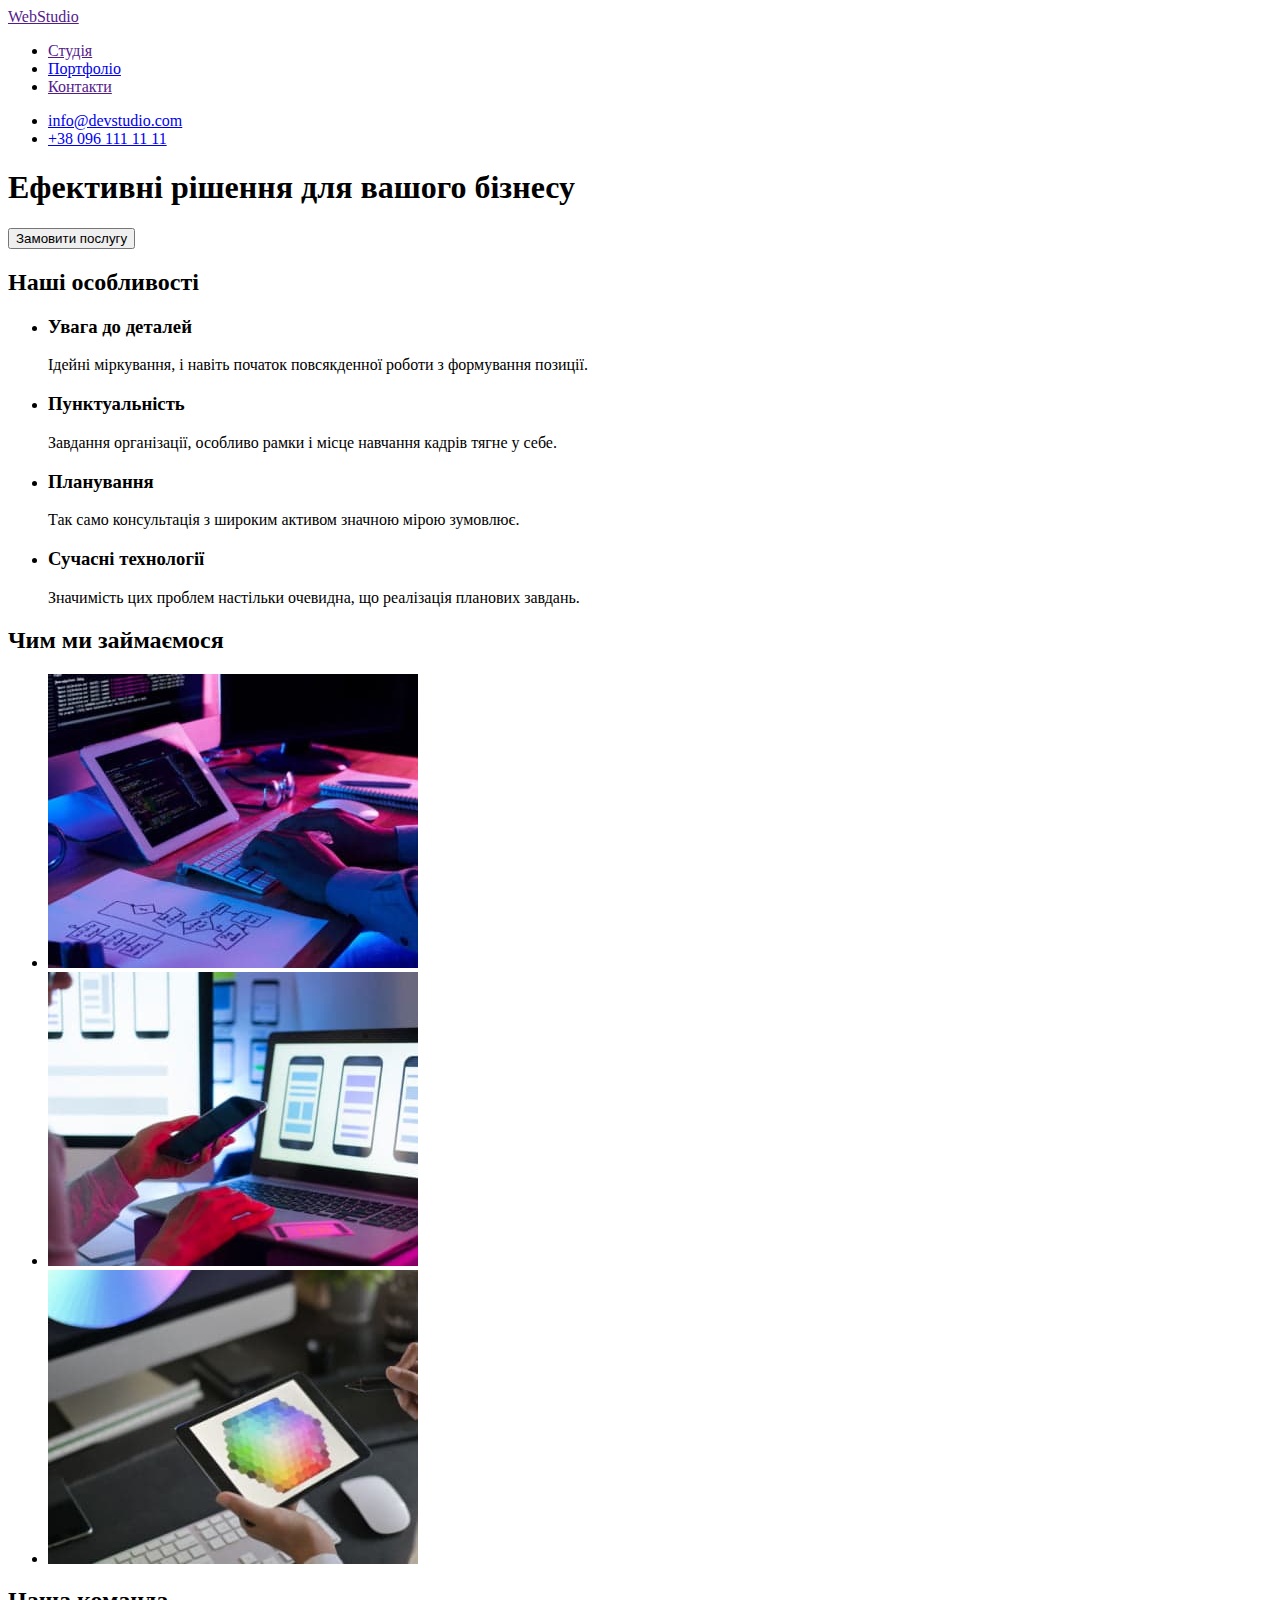
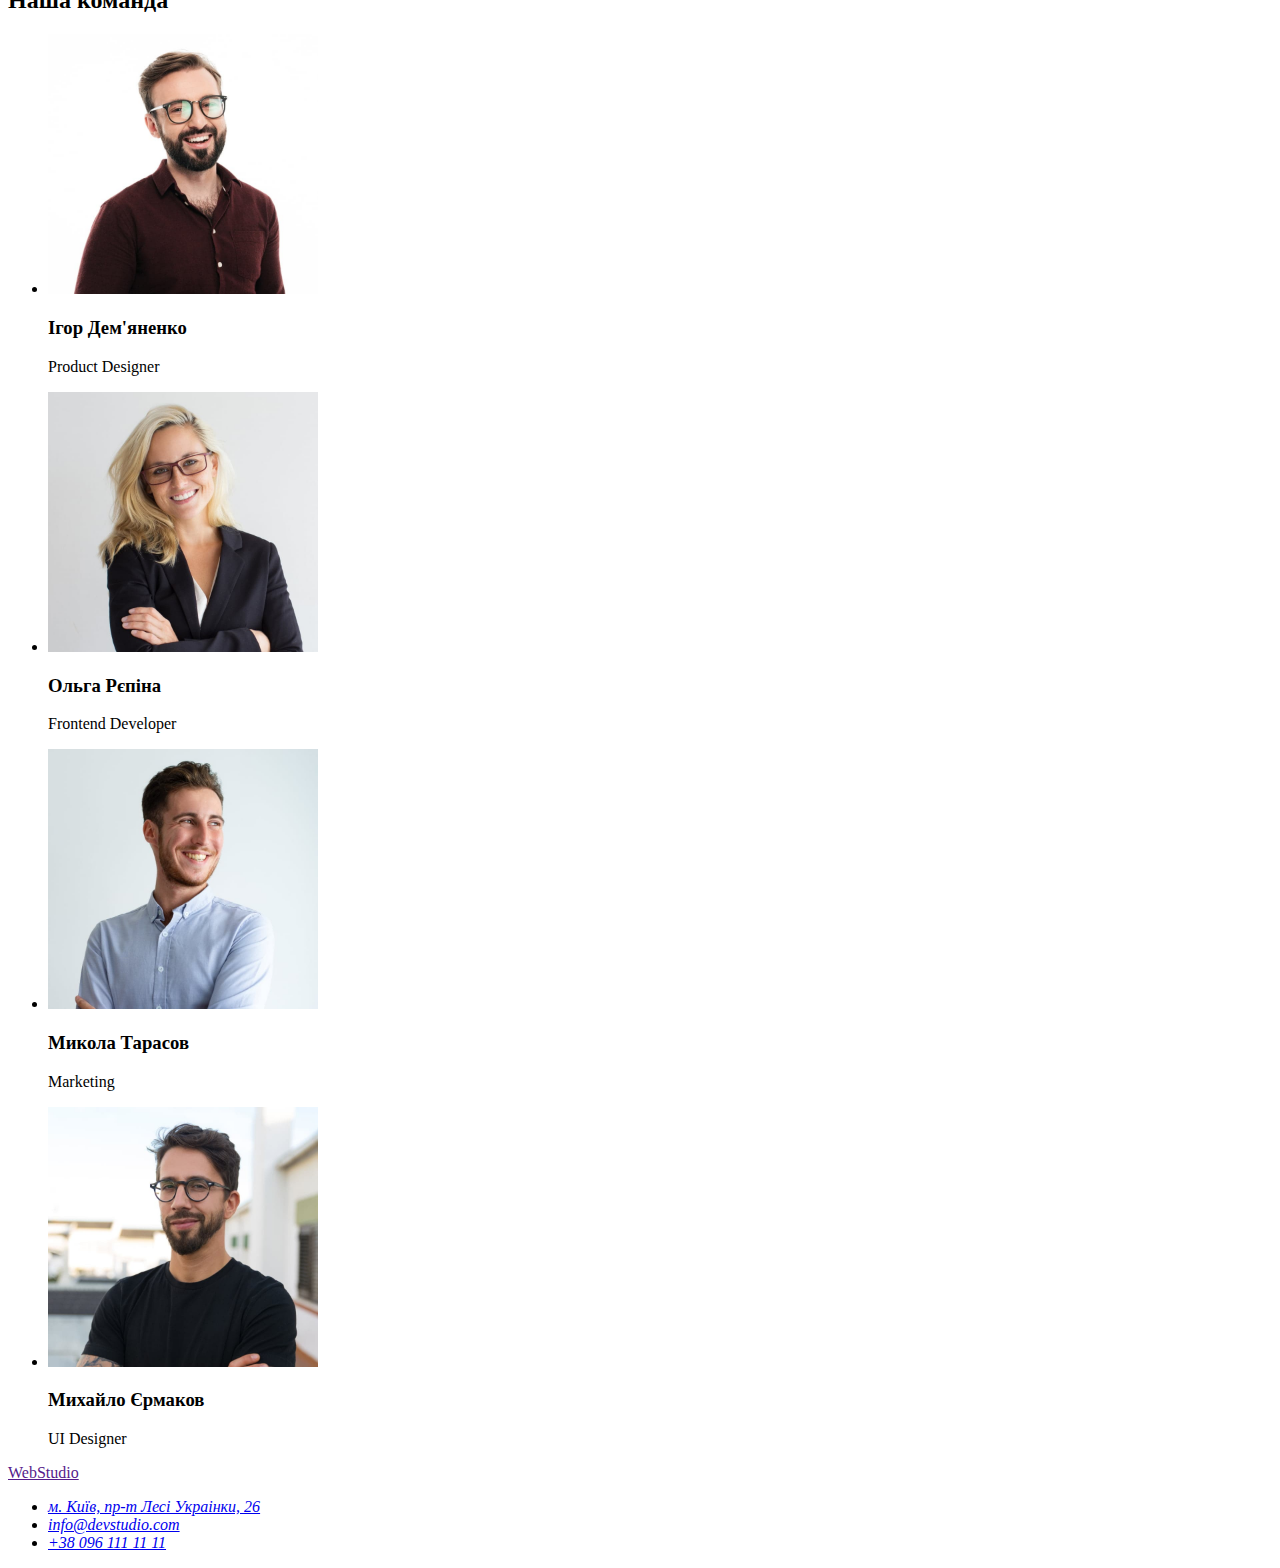
==== index.html @ 8ac5fa7e "a" ====
<!DOCTYPE html>
<html lang="uk">
  <head>
    <meta charset="UTF-8" />
    <meta http-equiv="X-UA-Compatible" content="IE=edge" />
    <meta name="viewport" content="width=device-width, initial-scale=1.0" />
    <title>Document</title>
    <link rel="stylesheet" href="./css/styles.css">
  </head>
  <body>
    <!--Header-->
    <header>
      <nav>
        <a href="">WebStudio</a>
        <ul>
          <li><a href="">Студія</a></li>
          <li><a href="./portfolio.html">Портфоліо</a></li>
          <li><a href="">Контакти</a></li>
        </ul>
      </nav>
      <ul>
        <li><a href="mailto:info@devstudio.com">info@devstudio.com</a></li>
        <li><a href="tel:+380961111111">+38 096 111 11 11</a></li>
      </ul>
    </header>
    <!--Board-->
    <main>
        <section>
          <h1>Ефективні рішення для вашого бізнесу</h1>
          <button type="button">Замовити послугу</button>
        </section>
      <!--Values-->
      <section>
        <h2>Наші особливості</h2>
        <ul>
          <li>
            <h3>Увага до деталей</h3>
            <p>
              Ідейні міркування, і навіть початок повсякденної роботи з
              формування позиції.
            </p>
          </li>
          <li>
            <h3>Пунктуальність</h3>
            <p>
              Завдання організації, особливо рамки і місце навчання кадрів тягне
              у себе.
            </p>
          </li>
          <li>
            <h3>Планування</h3>
            <p>
              Так само консультація з широким активом значною мірою зумовлює.
            </p>
          </li>
          <li>
            <h3>Сучасні технології</h3>
            <p>
              Значимість цих проблем настільки очевидна, що реалізація планових
              завдань.
            </p>
          </li>
        </ul>
      </section>
      <!--What we do-->
      <section>
        <h2>Чим ми займаємося</h2>
        <ul>
          <li><img src="./images/image-1.jpg" alt="верстка" width="370" /></li>
          <li>
            <img src="./images/image-2.jpg" alt="створення прототипів" width="370" />
          </li>
          <li><img src="./images/image-3.jpg" alt="дизайн" width="370" /></li>
        </ul>
      </section>
      <!--Team-->
      <section>
        <h2>Наша команда</h2>
        <ul>
          <li>
            <img src="./images/image-4.jpg" alt="член команди" width="270" />
            <h3>Ігор Дем'яненко</h3>
            <p>Product Designer</p>
          </li>
          <li>
            <img src="./images/image-5.jpg" alt="член команди" width="270" />
            <h3>Ольга Рєпіна</h3>
            <p>Frontend Developer</p>
          </li>
          <li>
            <img src="./images/image-6.jpg" alt="член команди" width="270" />
            <h3>Микола Тарасов</h3>
            <p>Marketing</p>
          </li>
          <li>
            <img src="./images/image-7.jpg" alt="член команди" width="270" />
            <h3>Михайло Єрмаков</h3>
            <p>UI Designer</p>
          </li>
        </ul>
      </section>
    </main>
    <!--Footer-->
    <footer>
      <a href="">WebStudio</a>

      <address>
        <ul>
          <li><a href="https://goo.gl/maps/CPtrU1FHBa2aNyZL9" target="_blank" rel="noopener noreferrer nofollow">м. Київ, пр-т Лесі Украінки, 26</a></li>
          <li><a href="mailto:info@devstudio.com">info@devstudio.com</a></li>
          <li><a href="tel:+380961111111">+38 096 111 11 11</a></li>
    </ul>
    </address>
    </footer>
  </body>
</html>
---- css/styles.css ----
body {
    
}
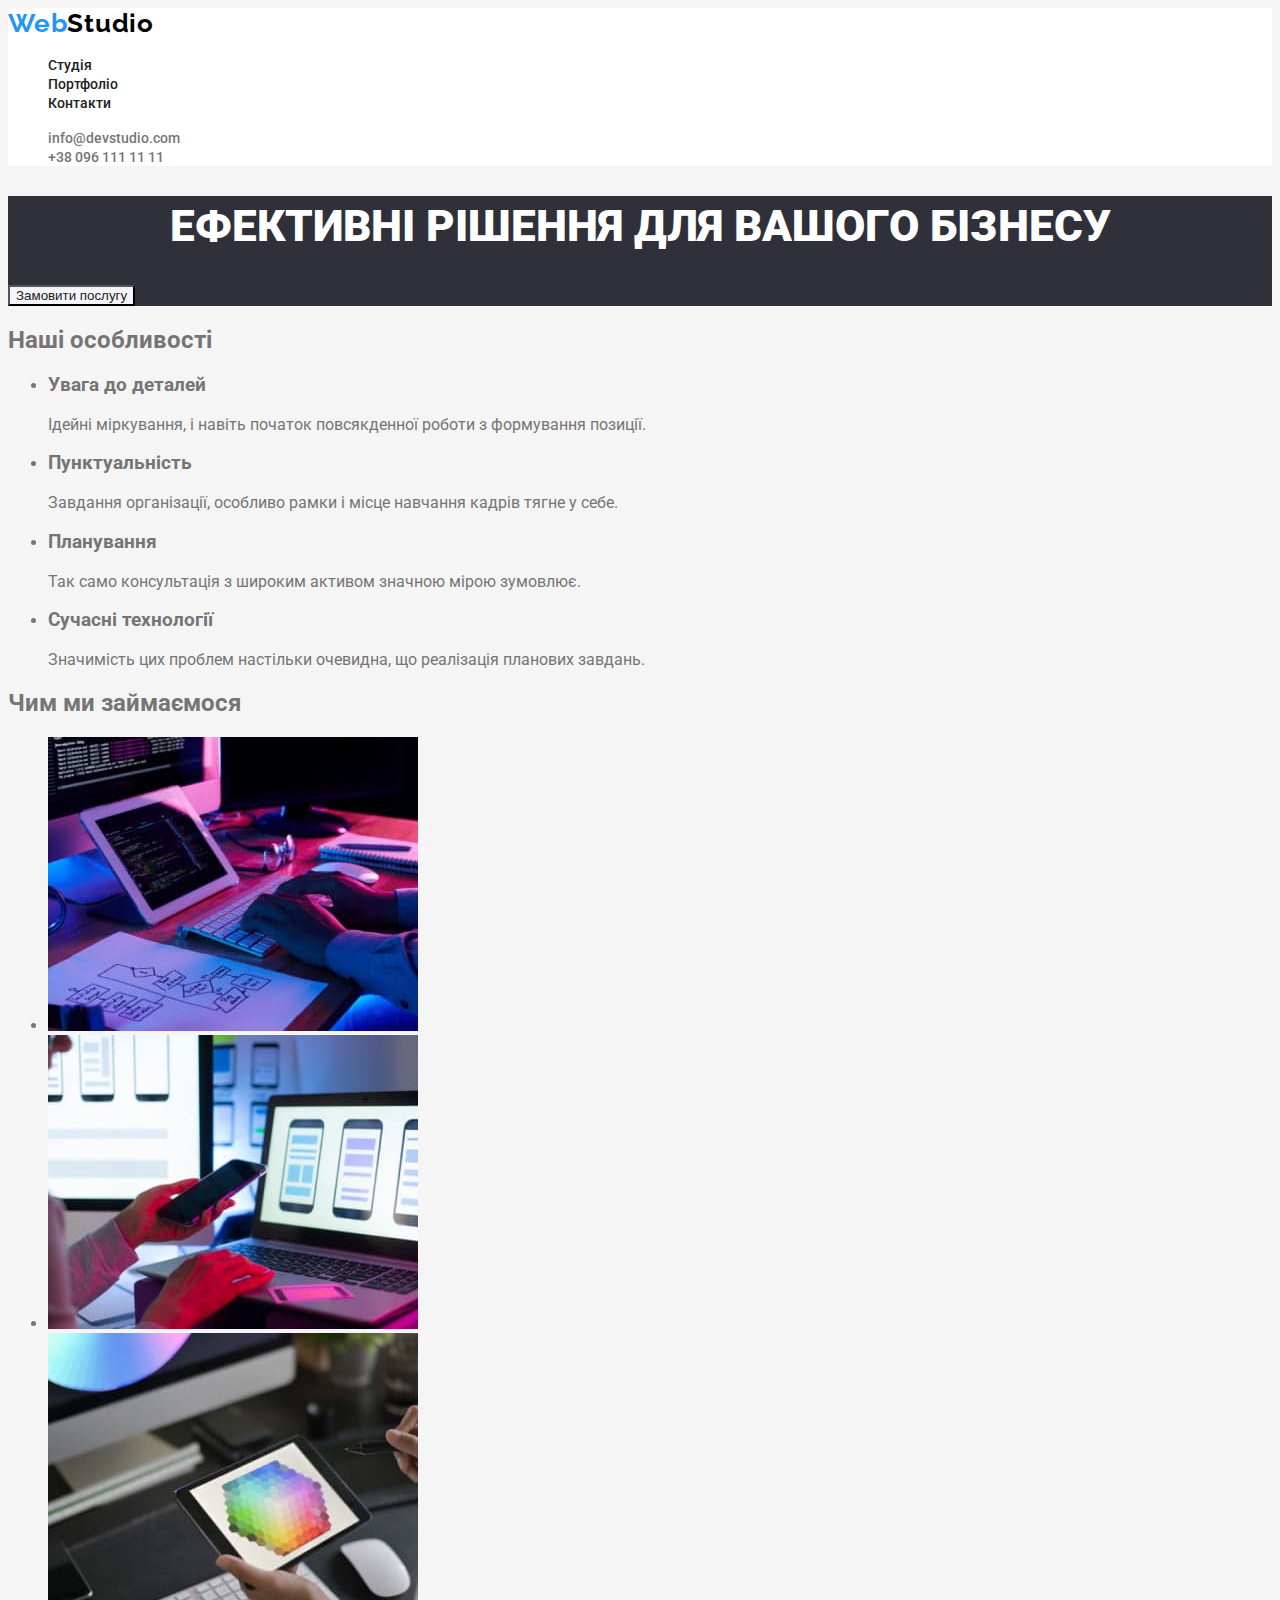
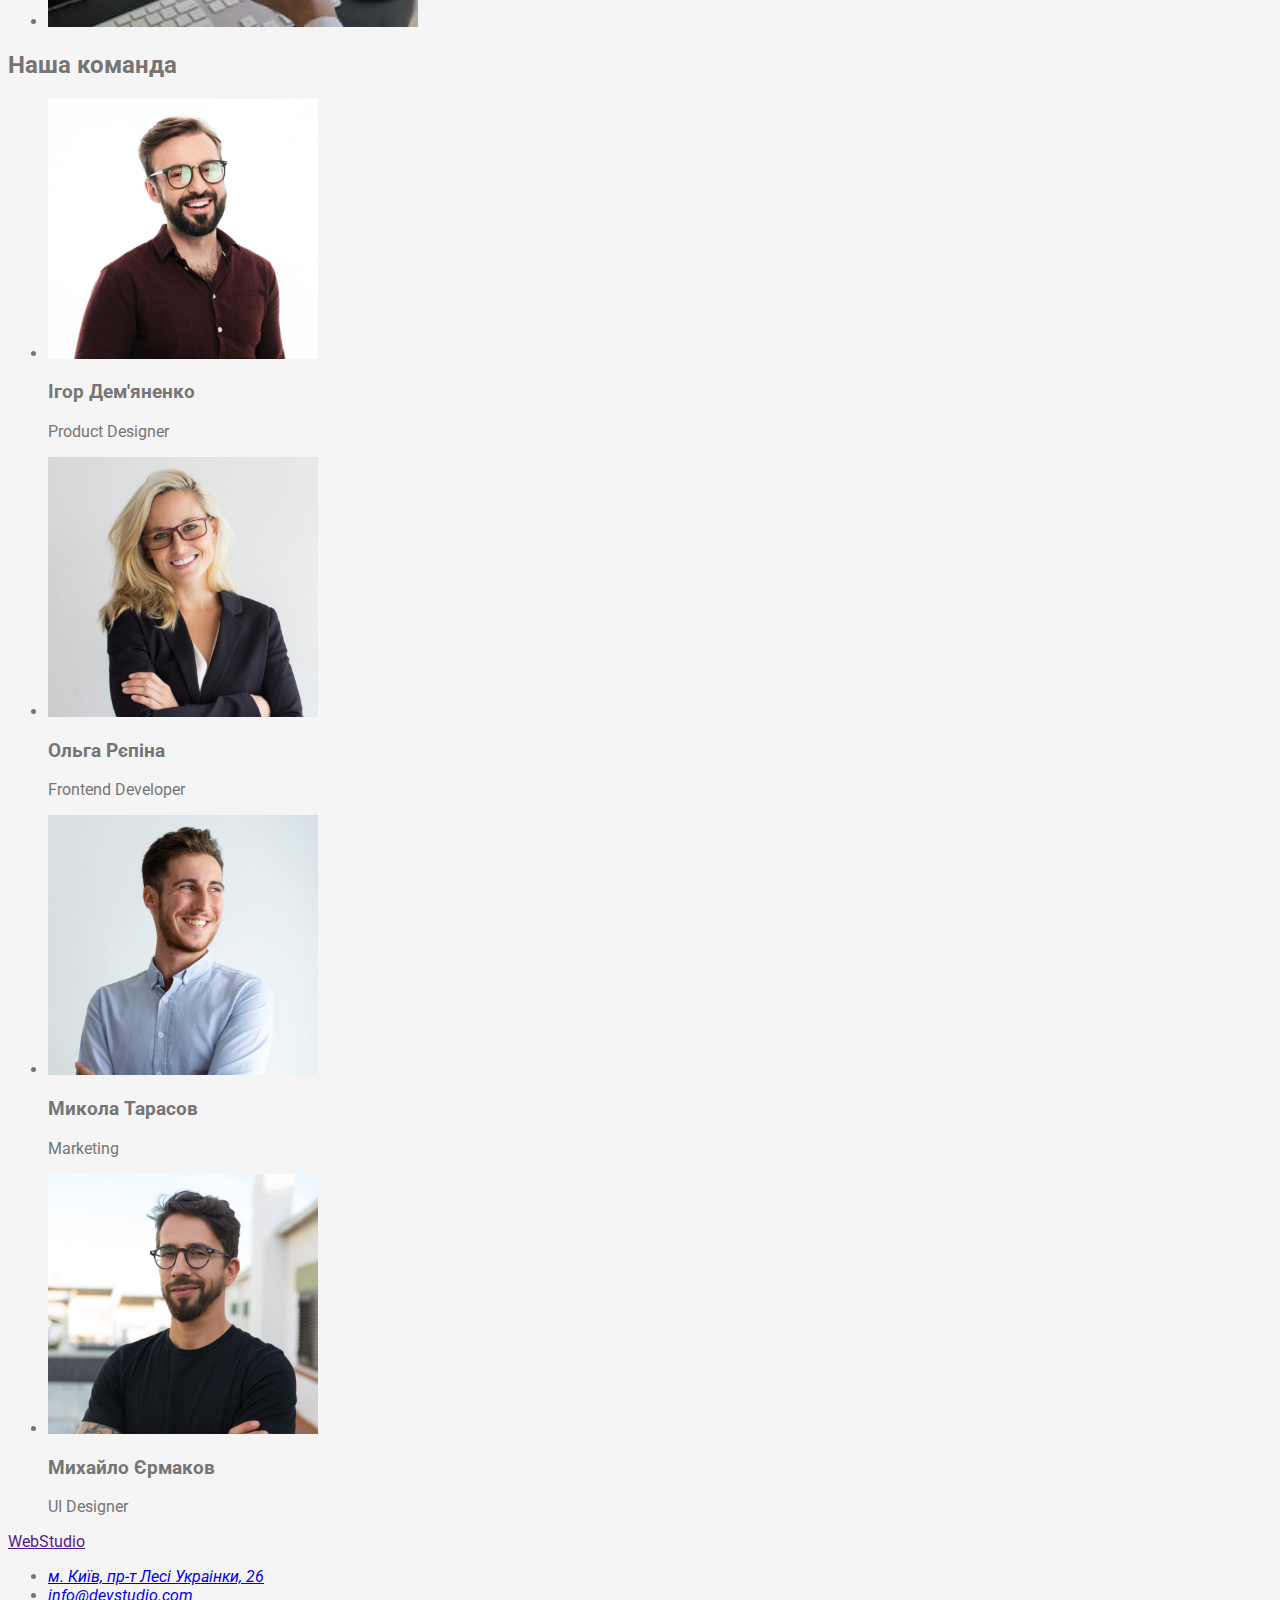
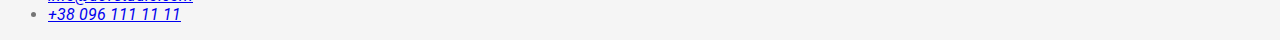
==== commit 1de47dc1: "edited css" ====
--- a/index.html
+++ b/index.html
@@ -5,32 +5,33 @@
     <meta http-equiv="X-UA-Compatible" content="IE=edge" />
     <meta name="viewport" content="width=device-width, initial-scale=1.0" />
     <title>Document</title>
+    <link href="https://fonts.googleapis.com/css2?family=Raleway:wght@700&family=Roboto:wght@400;500;700;900&display=swap" rel="stylesheet">
     <link rel="stylesheet" href="./css/styles.css">
   </head>
   <body>
-    <!--Header-->
-    <header>
-      <nav>
-        <a href="">WebStudio</a>
-        <ul>
-          <li><a href="">Студія</a></li>
-          <li><a href="./portfolio.html">Портфоліо</a></li>
-          <li><a href="">Контакти</a></li>
-        </ul>
-      </nav>
-      <ul>
-        <li><a href="mailto:info@devstudio.com">info@devstudio.com</a></li>
-        <li><a href="tel:+380961111111">+38 096 111 11 11</a></li>
-      </ul>
-    </header>
+      <!--Header-->
+      <header class="header">
+         <nav class="site-nav">
+           <a class="logo" href="">Web<span>Studio</span></a>
+           <ul class="nav-list">
+             <li class="nav-item"><a class="nav-link" href="">Студія</a></li>
+             <li class="nav-item"><a class="nav-link" href="./portfolio.html">Портфоліо</a></li>
+             <li class="nav-item"><a class="nav-link" href="">Контакти</a></li>
+           </ul>
+         </nav>
+         <ul class="contact-list">
+         <li class="contact-item"><a class="contact-link" href="mailto:info@devstudio.com">info@devstudio.com</a></li>
+         <li class="contact-item"><a class="contact-link" href="tel:+380961111111">+38 096 111 11 11</a></li>
+         </ul>
+       </header>
     <!--Board-->
     <main>
-        <section>
-          <h1>Ефективні рішення для вашого бізнесу</h1>
+         <section class="hero">
+          <h1 class="title">Ефективні рішення для вашого бізнесу</h1>
           <button type="button">Замовити послугу</button>
         </section>
       <!--Values-->
-      <section>
+       <section class="section">
         <h2>Наші особливості</h2>
         <ul>
           <li>
@@ -63,37 +64,37 @@
         </ul>
       </section>
       <!--What we do-->
-      <section>
+       <section class="section">
         <h2>Чим ми займаємося</h2>
         <ul>
-          <li><img src="./images/image-1.jpg" alt="верстка" width="370" /></li>
+          <li><img class="image" src="./images/image-1.jpg" alt="верстка" width="370" /></li>
           <li>
-            <img src="./images/image-2.jpg" alt="створення прототипів" width="370" />
+            <img class="image" src="./images/image-2.jpg" alt="створення прототипів" width="370" />
           </li>
-          <li><img src="./images/image-3.jpg" alt="дизайн" width="370" /></li>
+          <li><img class="image" src="./images/image-3.jpg" alt="дизайн" width="370" /></li>
         </ul>
       </section>
       <!--Team-->
-      <section>
+       <section class="team-section">
         <h2>Наша команда</h2>
         <ul>
           <li>
-            <img src="./images/image-4.jpg" alt="член команди" width="270" />
+            <img class="image" src="./images/image-4.jpg" alt="член команди" width="270" />
             <h3>Ігор Дем'яненко</h3>
             <p>Product Designer</p>
           </li>
           <li>
-            <img src="./images/image-5.jpg" alt="член команди" width="270" />
+            <img class="image" src="./images/image-5.jpg" alt="член команди" width="270" />
             <h3>Ольга Рєпіна</h3>
             <p>Frontend Developer</p>
           </li>
           <li>
-            <img src="./images/image-6.jpg" alt="член команди" width="270" />
+            <img class="image" src="./images/image-6.jpg" alt="член команди" width="270" />
             <h3>Микола Тарасов</h3>
             <p>Marketing</p>
           </li>
           <li>
-            <img src="./images/image-7.jpg" alt="член команди" width="270" />
+            <img class="image" src="./images/image-7.jpg" alt="член команди" width="270" />
             <h3>Михайло Єрмаков</h3>
             <p>UI Designer</p>
           </li>
@@ -101,14 +102,14 @@
       </section>
     </main>
     <!--Footer-->
-    <footer>
+    <footer class="footer">
       <a href="">WebStudio</a>
 
-      <address>
-        <ul>
-          <li><a href="https://goo.gl/maps/CPtrU1FHBa2aNyZL9" target="_blank" rel="noopener noreferrer nofollow">м. Київ, пр-т Лесі Украінки, 26</a></li>
-          <li><a href="mailto:info@devstudio.com">info@devstudio.com</a></li>
-          <li><a href="tel:+380961111111">+38 096 111 11 11</a></li>
+      <address class="address">
+        <ul class="address-list">
+          <li class="address-item"><a href="https://goo.gl/maps/CPtrU1FHBa2aNyZL9" target="_blank" rel="noopener noreferrer nofollow">м. Київ, пр-т Лесі Украінки, 26</a></li>
+          <li class="address-item"><a href="mailto:info@devstudio.com">info@devstudio.com</a></li>
+          <li class="address-item"><a href="tel:+380961111111">+38 096 111 11 11</a></li>
     </ul>
     </address>
     </footer>
--- a/css/styles.css
+++ b/css/styles.css
@@ -1,3 +1,89 @@
 body {
+    background-color: #F5F5F5;
+    font-family: 'Roboto', sans-serif;
+    color: #757575;
+}
+
+/*Header*/
+
+.header {
+    background-color: #FFFFFF;
+}
+/*Logo*/
+.logo {
+text-decoration: none;
+font-family: 'Raleway';
+font-style: normal;
+font-weight: 700;
+font-size: 26px;
+line-height: 1.2;
+letter-spacing: 0.03em;
+color: #2196F3;
+
+}
+
+.logo span {
+color: #000000;
+}
+/*Nav*/
+.nav-item {
+    list-style: none;
+}
+.nav-link {
+text-decoration: none;
+
+font-style: normal;
+font-weight: 500;
+font-size: 14px;
+line-height: 16px;
+    color: #212121;
+}
+
+.nav-link:hover {
+    color: #2196F3;
+}
+
+.contact-list {
+    list-style: none;
+}
+.contact-link {
+
+font-style: normal;
+font-weight: 500;
+font-size: 14px;
+line-height: 16px;
+    color: #757575;
+    text-decoration: none;
     
+}
+.contact-link:hover {
+color: #2196F3;
+}
+/*Board*/
+.hero {
+    background-color: #2F303A;
+}
+.title{
+
+font-style: normal;
+font-weight: 900;
+font-size: 44px;
+line-height: 60px;
+
+text-align: center;
+text-transform: uppercase;
+color:#FFFFFF;
+}
+.item-button{
+    list-style: none;
+}
+[type="button"] {
+    background-color: #F5F4FA;
+    color: #212121;
+}
+[type="button"]:hover {
+    
+    background-color: #2196F3;
+    color: #FFFFFF;
+    ;
 }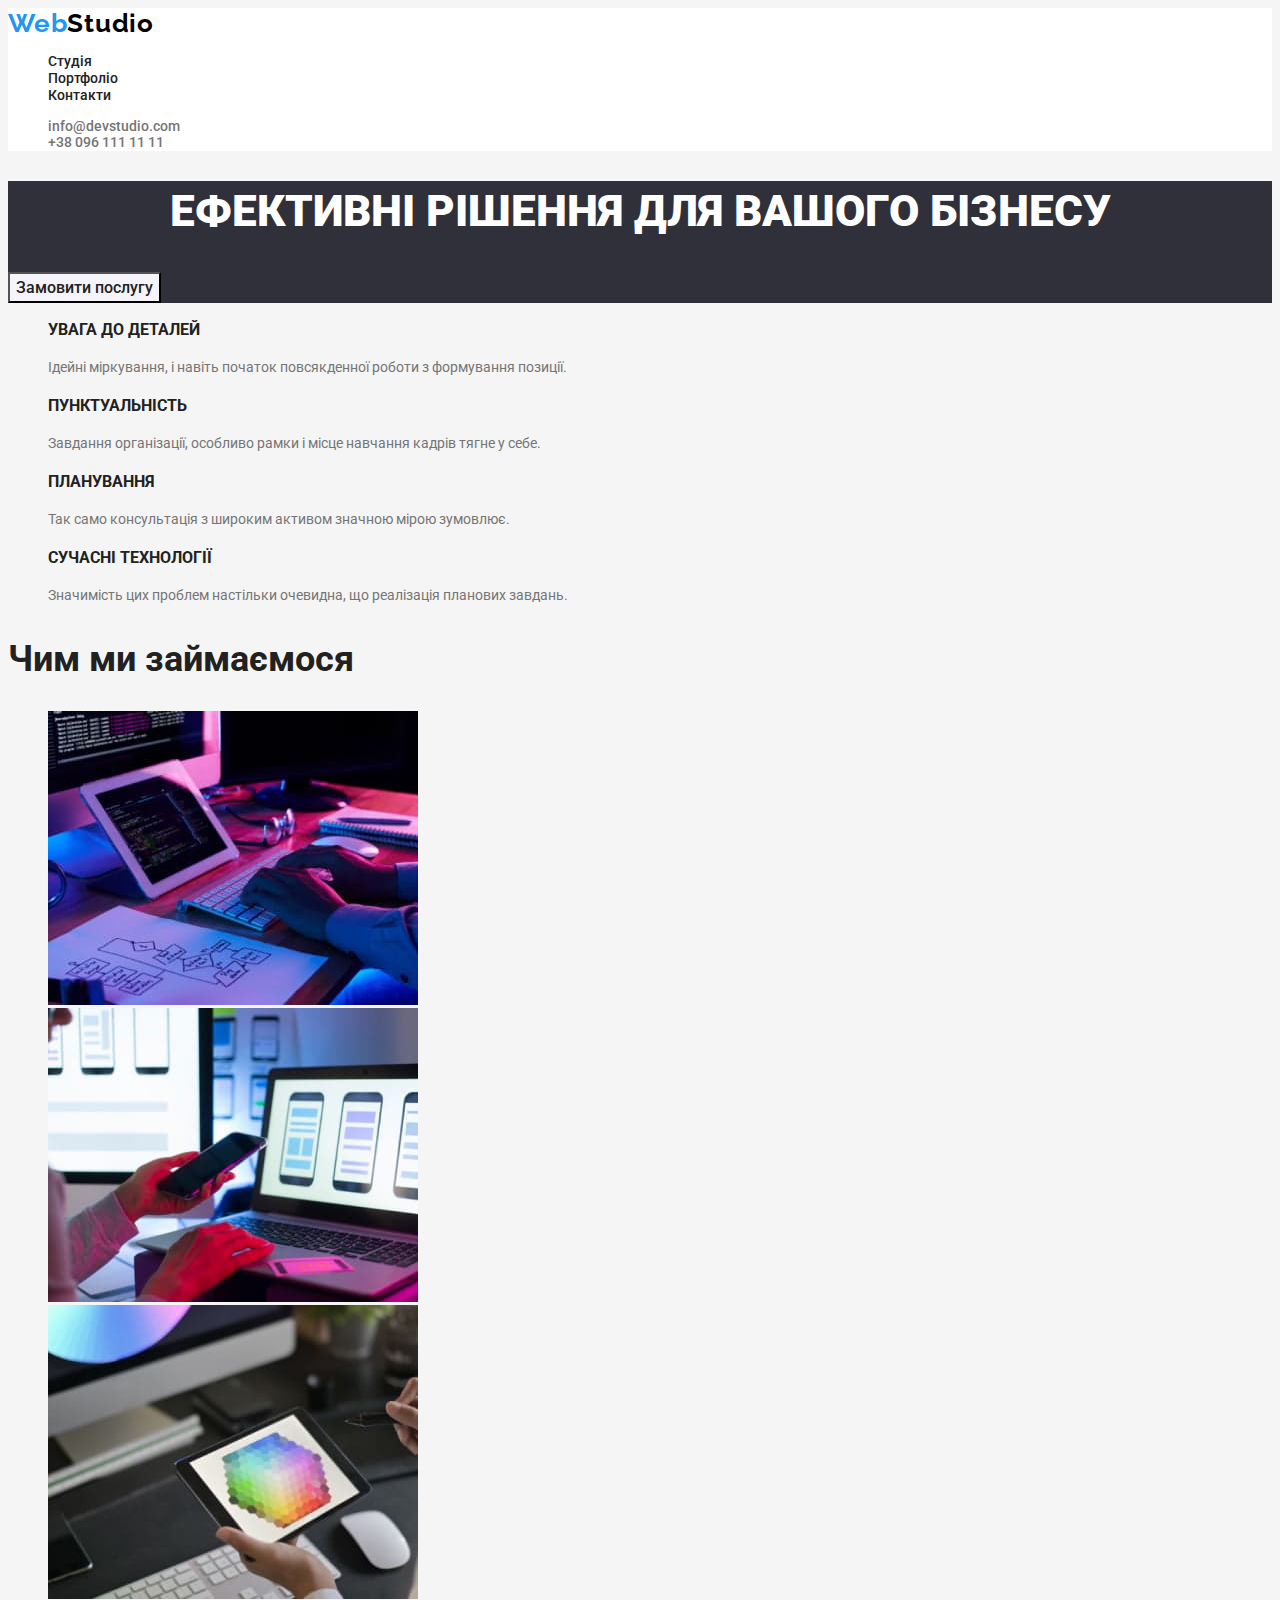
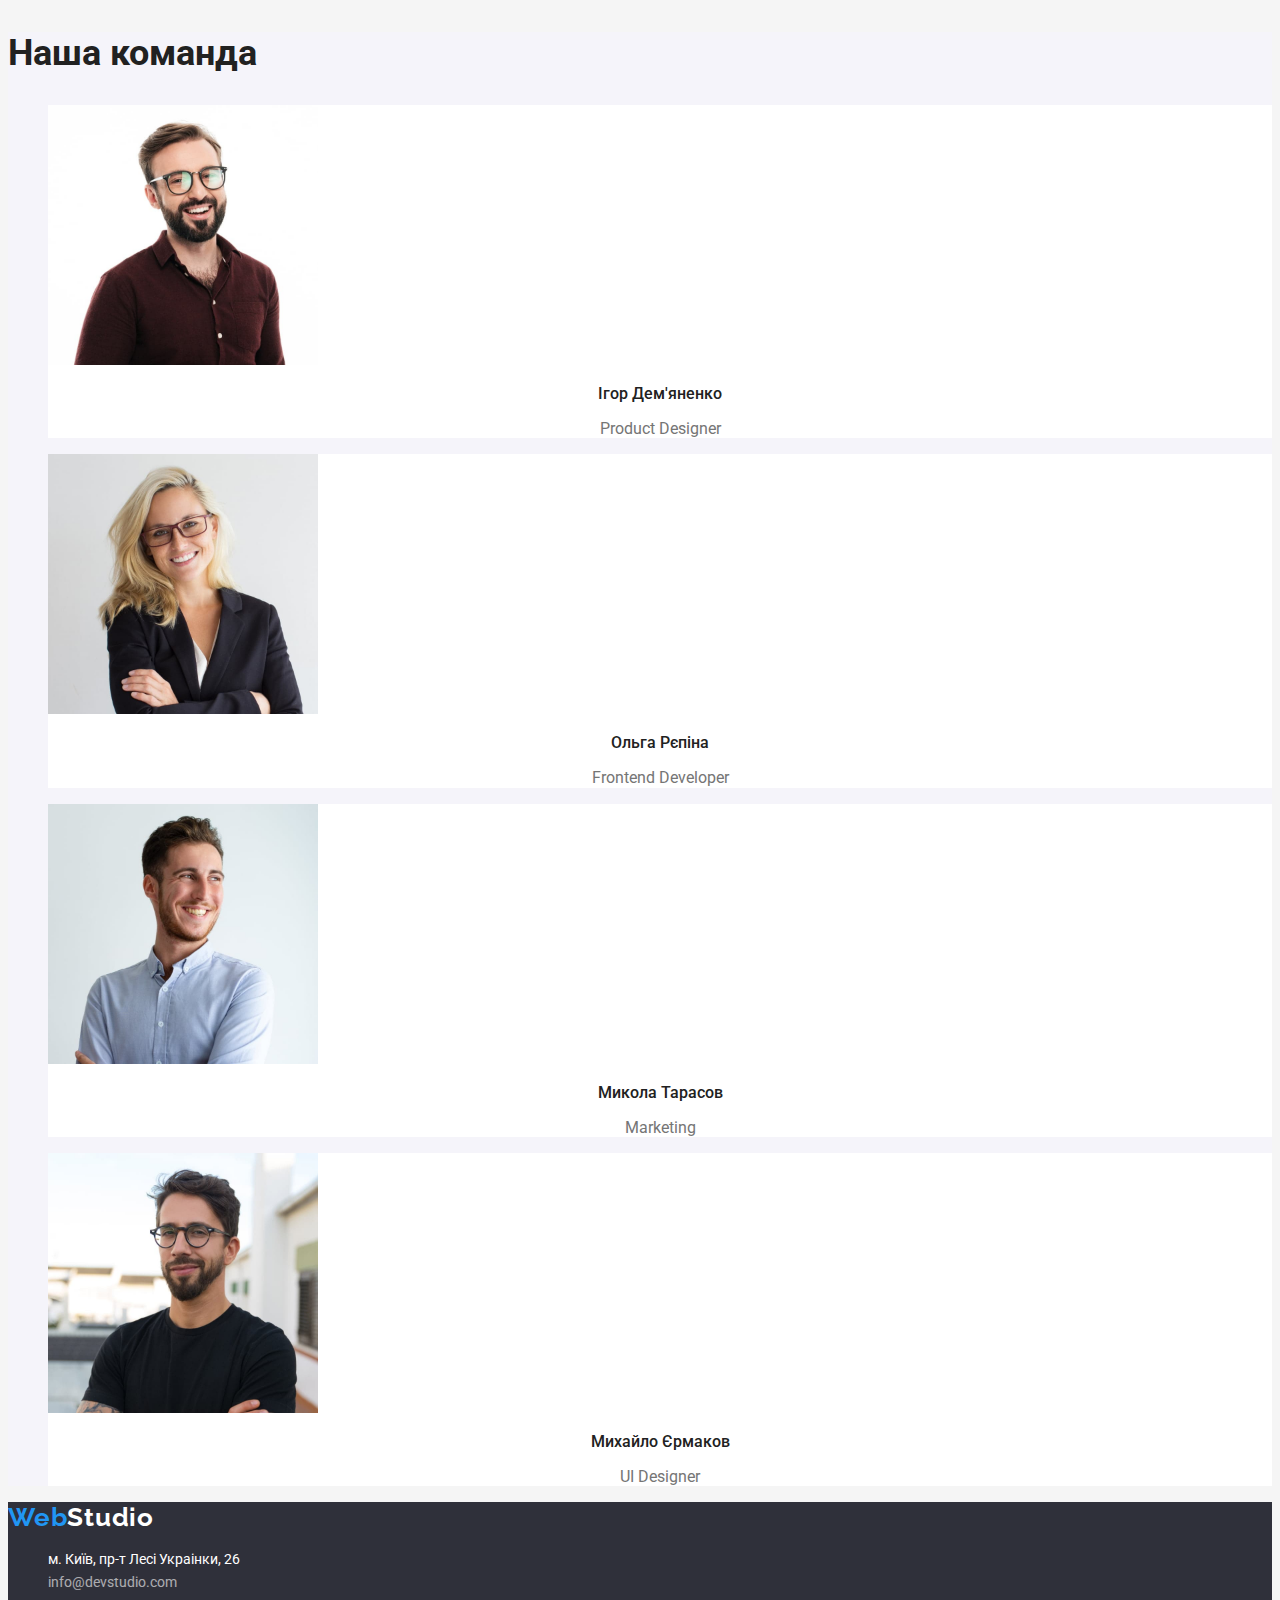
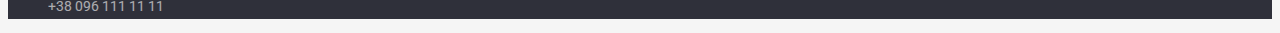
==== commit 4362afde: "Edited files" ====
--- a/index.html
+++ b/index.html
@@ -4,59 +4,79 @@
     <meta charset="UTF-8" />
     <meta http-equiv="X-UA-Compatible" content="IE=edge" />
     <meta name="viewport" content="width=device-width, initial-scale=1.0" />
-    <title>Document</title>
-    <link href="https://fonts.googleapis.com/css2?family=Raleway:wght@700&family=Roboto:wght@400;500;700;900&display=swap" rel="stylesheet">
-    <link rel="stylesheet" href="./css/styles.css">
+    <title>Main Page</title>
+    <link rel="preconnect" href="https://fonts.googleapis.com" />
+    <link rel="preconnect" href="https://fonts.gstatic.com" crossorigin />
+    <link
+      href="https://fonts.googleapis.com/css2?family=Raleway:wght@700&family=Roboto:wght@400;500;700;900&display=swap"
+      rel="stylesheet"
+    />
+    <link rel="stylesheet" href="./css/styles.css" />
   </head>
   <body>
-      <!--Header-->
-      <header class="header">
-         <nav class="site-nav">
-           <a class="logo" href="">Web<span>Studio</span></a>
-           <ul class="nav-list">
-             <li class="nav-item"><a class="nav-link" href="">Студія</a></li>
-             <li class="nav-item"><a class="nav-link" href="./portfolio.html">Портфоліо</a></li>
-             <li class="nav-item"><a class="nav-link" href="">Контакти</a></li>
-           </ul>
-         </nav>
-         <ul class="contact-list">
-         <li class="contact-item"><a class="contact-link" href="mailto:info@devstudio.com">info@devstudio.com</a></li>
-         <li class="contact-item"><a class="contact-link" href="tel:+380961111111">+38 096 111 11 11</a></li>
-         </ul>
-       </header>
+    <!--Header-->
+    <header class="header">
+      <nav class="site-nav">
+        <a class="logo" href="" lang="en">Web<span>Studio</span></a>
+        <ul class="unstyled-list">
+          <li class="nav-item">
+            <a class="nav-link current" href="">Студія</a>
+          </li>
+          <li class="nav-item">
+            <a
+              class="nav-link"
+              rel="noopener noreferrer nofollow"
+              href="./portfolio.html"
+              >Портфоліо</a
+            >
+          </li>
+          <li class="nav-item"><a class="nav-link" href="">Контакти</a></li>
+        </ul>
+      </nav>
+      <ul class="unstyled-list">
+        <li class="contact-item">
+          <a class="contact-link" href="mailto:info@devstudio.com"
+            >info@devstudio.com</a
+          >
+        </li>
+        <li class="contact-item">
+          <a class="contact-link" href="tel:+380961111111">+38 096 111 11 11</a>
+        </li>
+      </ul>
+    </header>
     <!--Board-->
     <main>
-         <section class="hero">
-          <h1 class="title">Ефективні рішення для вашого бізнесу</h1>
-          <button type="button">Замовити послугу</button>
-        </section>
+      <section class="hero">
+        <h1 class="headline">Ефективні рішення для вашого бізнесу</h1>
+        <button type="button">Замовити послугу</button>
+      </section>
       <!--Values-->
-       <section class="section">
-        <h2>Наші особливості</h2>
-        <ul>
+      <section class="section">
+        <h2 class="hidden">Наші особливості</h2>
+        <ul class="unstyled-list">
           <li>
-            <h3>Увага до деталей</h3>
-            <p>
+            <h3 class="caption">Увага до деталей</h3>
+            <p class="desc">
               Ідейні міркування, і навіть початок повсякденної роботи з
               формування позиції.
             </p>
           </li>
           <li>
-            <h3>Пунктуальність</h3>
-            <p>
+            <h3 class="caption">Пунктуальність</h3>
+            <p class="desc">
               Завдання організації, особливо рамки і місце навчання кадрів тягне
               у себе.
             </p>
           </li>
           <li>
-            <h3>Планування</h3>
-            <p>
+            <h3 class="caption">Планування</h3>
+            <p class="desc">
               Так само консультація з широким активом значною мірою зумовлює.
             </p>
           </li>
           <li>
-            <h3>Сучасні технології</h3>
-            <p>
+            <h3 class="caption">Сучасні технології</h3>
+            <p class="desc">
               Значимість цих проблем настільки очевидна, що реалізація планових
               завдань.
             </p>
@@ -64,54 +84,108 @@
         </ul>
       </section>
       <!--What we do-->
-       <section class="section">
-        <h2>Чим ми займаємося</h2>
-        <ul>
-          <li><img class="image" src="./images/image-1.jpg" alt="верстка" width="370" /></li>
+      <section class="section">
+        <h2 class="subject">Чим ми займаємося</h2>
+        <ul class="unstyled-list">
           <li>
-            <img class="image" src="./images/image-2.jpg" alt="створення прототипів" width="370" />
+            <img
+              class="image"
+              src="./images/image-1.jpg"
+              alt="верстка"
+              width="370"
+            />
           </li>
-          <li><img class="image" src="./images/image-3.jpg" alt="дизайн" width="370" /></li>
+          <li>
+            <img
+              class="image"
+              src="./images/image-2.jpg"
+              alt="створення прототипів"
+              width="370"
+            />
+          </li>
+          <li>
+            <img
+              class="image"
+              src="./images/image-3.jpg"
+              alt="дизайн"
+              width="370"
+            />
+          </li>
         </ul>
       </section>
       <!--Team-->
-       <section class="team-section">
-        <h2>Наша команда</h2>
-        <ul>
-          <li>
-            <img class="image" src="./images/image-4.jpg" alt="член команди" width="270" />
-            <h3>Ігор Дем'яненко</h3>
-            <p>Product Designer</p>
+      <section class="team-section">
+        <h2 class="subject">Наша команда</h2>
+        <ul class="unstyled-list">
+          <li class="card">
+            <img
+              class="image"
+              src="./images/image-4.jpg"
+              alt="член команди"
+              width="270"
+            />
+            <h3 class="name">Ігор Дем'яненко</h3>
+            <p class="position">Product Designer</p>
           </li>
-          <li>
-            <img class="image" src="./images/image-5.jpg" alt="член команди" width="270" />
-            <h3>Ольга Рєпіна</h3>
-            <p>Frontend Developer</p>
+          <li class="card">
+            <img
+              class="image"
+              src="./images/image-5.jpg"
+              alt="член команди"
+              width="270"
+            />
+            <h3 class="name">Ольга Рєпіна</h3>
+            <p class="position">Frontend Developer</p>
           </li>
-          <li>
-            <img class="image" src="./images/image-6.jpg" alt="член команди" width="270" />
-            <h3>Микола Тарасов</h3>
-            <p>Marketing</p>
+          <li class="card">
+            <img
+              class="image"
+              src="./images/image-6.jpg"
+              alt="член команди"
+              width="270"
+            />
+            <h3 class="name">Микола Тарасов</h3>
+            <p class="position">Marketing</p>
           </li>
-          <li>
-            <img class="image" src="./images/image-7.jpg" alt="член команди" width="270" />
-            <h3>Михайло Єрмаков</h3>
-            <p>UI Designer</p>
+          <li class="card">
+            <img
+              class="image"
+              src="./images/image-7.jpg"
+              alt="член команди"
+              width="270"
+            />
+            <h3 class="name">Михайло Єрмаков</h3>
+            <p class="position">UI Designer</p>
           </li>
         </ul>
       </section>
     </main>
     <!--Footer-->
     <footer class="footer">
-      <a href="">WebStudio</a>
-
-      <address class="address">
-        <ul class="address-list">
-          <li class="address-item"><a href="https://goo.gl/maps/CPtrU1FHBa2aNyZL9" target="_blank" rel="noopener noreferrer nofollow">м. Київ, пр-т Лесі Украінки, 26</a></li>
-          <li class="address-item"><a href="mailto:info@devstudio.com">info@devstudio.com</a></li>
-          <li class="address-item"><a href="tel:+380961111111">+38 096 111 11 11</a></li>
-    </ul>
-    </address>
+      <a class="footer-logo" href="" lang="en">Web<span>Studio</span></a>
+      <address>
+        <ul class="unstyled-list">
+          <li class="address">
+            <a
+              class="address"
+              href="https://goo.gl/maps/CPtrU1FHBa2aNyZL9"
+              target="_blank"
+              rel="noopener noreferrer nofollow"
+              >м. Київ, пр-т Лесі Украінки, 26</a
+            >
+          </li>
+          <li class="address-item">
+            <a class="address-link" href="mailto:info@devstudio.com"
+              >info@devstudio.com</a
+            >
+          </li>
+          <li class="address-item">
+            <a class="address-link" href="tel:+380961111111"
+              >+38 096 111 11 11</a
+            >
+          </li>
+        </ul>
+      </address>
     </footer>
   </body>
 </html>
--- a/css/styles.css
+++ b/css/styles.css
@@ -1,89 +1,178 @@
-body {
-    background-color: #F5F5F5;
-    font-family: 'Roboto', sans-serif;
-    color: #757575;
+:root {
+  --primary-text-color: #757575;
+  --title-text-color: #212121;
+  --accent-color: #2196f3;
+  --primary-color: #f5f5f5;
+  --primary-white-color: #ffffff;
+  --dark-color: #2f303a;
+  --light-grey-color: #f5f4fa;
 }
 
-/*Header*/
+body {
+  background-color: var(--primary-color);
+  font-family: "Roboto", sans-serif;
+  font-size: 14px;
+  color: var(--primary-text-color);
+}
+.header {
+  background-color: var(--primary-white-color);
+}
 
-.header {
-    background-color: #FFFFFF;
-}
 /*Logo*/
 .logo {
-text-decoration: none;
-font-family: 'Raleway';
-font-style: normal;
-font-weight: 700;
-font-size: 26px;
-line-height: 1.2;
-letter-spacing: 0.03em;
-color: #2196F3;
+  text-decoration: none;
+  font-family: "Raleway";
+  font-weight: 700;
+  font-size: 26px;
+  line-height: 1.2;
+  letter-spacing: 0.03em;
+  color: var(--accent-color);
+}
+.current {
+  color: var(--accent-color);
+}
+.logo span {
+  color: #000000;
+}
+/*Nav*/
+.unstyled-list {
+  list-style: none;
+}
+.nav-link {
+  text-decoration: none;
 
+  font-weight: 500;
+  line-height: 1.2;
+  color: var(--title-text-color);
 }
 
-.logo span {
-color: #000000;
-}
-/*Nav*/
-.nav-item {
-    list-style: none;
-}
-.nav-link {
-text-decoration: none;
-
-font-style: normal;
-font-weight: 500;
-font-size: 14px;
-line-height: 16px;
-    color: #212121;
+.nav-link:hover,
+.nav-link:focus {
+  color: var(--accent-color);
 }
 
-.nav-link:hover {
-    color: #2196F3;
+.contact-link {
+  font-weight: 500;
+  line-height: 1.2;
+  color: var(--primary-text-color);
+  text-decoration: none;
 }
-
-.contact-list {
-    list-style: none;
-}
-.contact-link {
-
-font-style: normal;
-font-weight: 500;
-font-size: 14px;
-line-height: 16px;
-    color: #757575;
-    text-decoration: none;
-    
-}
-.contact-link:hover {
-color: #2196F3;
+.contact-link:hover,
+.contact-link:focus {
+  color: var(--accent-color);
 }
 /*Board*/
 .hero {
-    background-color: #2F303A;
+  background-color: var(--dark-color);
 }
-.title{
+.headline {
+  font-weight: 900;
+  font-size: 44px;
+  line-height: 1.4;
 
-font-style: normal;
-font-weight: 900;
-font-size: 44px;
-line-height: 60px;
+  text-align: center;
+  text-transform: uppercase;
+  color: var(--primary-white-color);
+}
 
-text-align: center;
-text-transform: uppercase;
-color:#FFFFFF;
+[type="button"] {
+  font-family: inherit;
+  background-color: var(--light-grey-color);
+  font-weight: 500;
+  font-size: 16px;
+  line-height: 1.6;
+  color: var(--title-text-color);
+  cursor: pointer;
 }
-.item-button{
-    list-style: none;
+[type="button"]:hover,
+[type="button"]:focus {
+  background-color: var(--accent-color);
+  color: var(--primary-white-color);
+  font-family: inherit;
 }
-[type="button"] {
-    background-color: #F5F4FA;
-    color: #212121;
+/*Section*/
+.team-section {
+  background-color: var(--light-grey-color);
 }
-[type="button"]:hover {
-    
-    background-color: #2196F3;
-    color: #FFFFFF;
-    ;
-}+.hidden {
+  display: none;
+}
+
+.caption {
+  font-weight: 700;
+  line-height: 1.2;
+  text-transform: uppercase;
+  color: var(--title-text-color);
+}
+.desc {
+  line-height: 1.7;
+}
+.subject {
+  font-weight: 700;
+  font-size: 36px;
+  line-height: 1.2;
+  color: var(--title-text-color);
+}
+
+.name {
+  font-weight: 500;
+  font-size: 16px;
+  line-height: 1.2;
+  text-align: center;
+  color: var(--title-text-color);
+}
+.position {
+  font-size: 16px;
+  line-height: 1.2;
+  text-align: center;
+}
+.card {
+  background-color: var(--primary-white-color);
+}
+.footer {
+  background-color: var(--dark-color);
+}
+.footer-logo {
+  text-decoration: none;
+  font-family: "Raleway";
+  font-weight: 700;
+  font-size: 26px;
+  line-height: 1.2;
+  letter-spacing: 0.03em;
+  color: var(--accent-color);
+}
+.footer-logo span {
+  color: var(--primary-white-color);
+}
+
+.address-link {
+  text-decoration: none;
+  font-style: normal;
+  line-height: 1.7;
+  opacity: 60%;
+  color: var(--primary-white-color);
+}
+.address-link:hover,
+.address-link:focus {
+  color: var(--accent-color);
+}
+.address {
+  font-style: normal;
+  text-decoration: none;
+  line-height: 1.7;
+  color: var(--primary-white-color);
+}
+.address:hover,
+.address:focus {
+  color: var(--accent-color);
+}
+.title {
+  font-weight: 700;
+  font-size: 18px;
+  line-height: 2;
+  color: var(--title-text-color);
+}
+.subtitle {
+  font-size: 16px;
+  line-height: 1.8;
+}
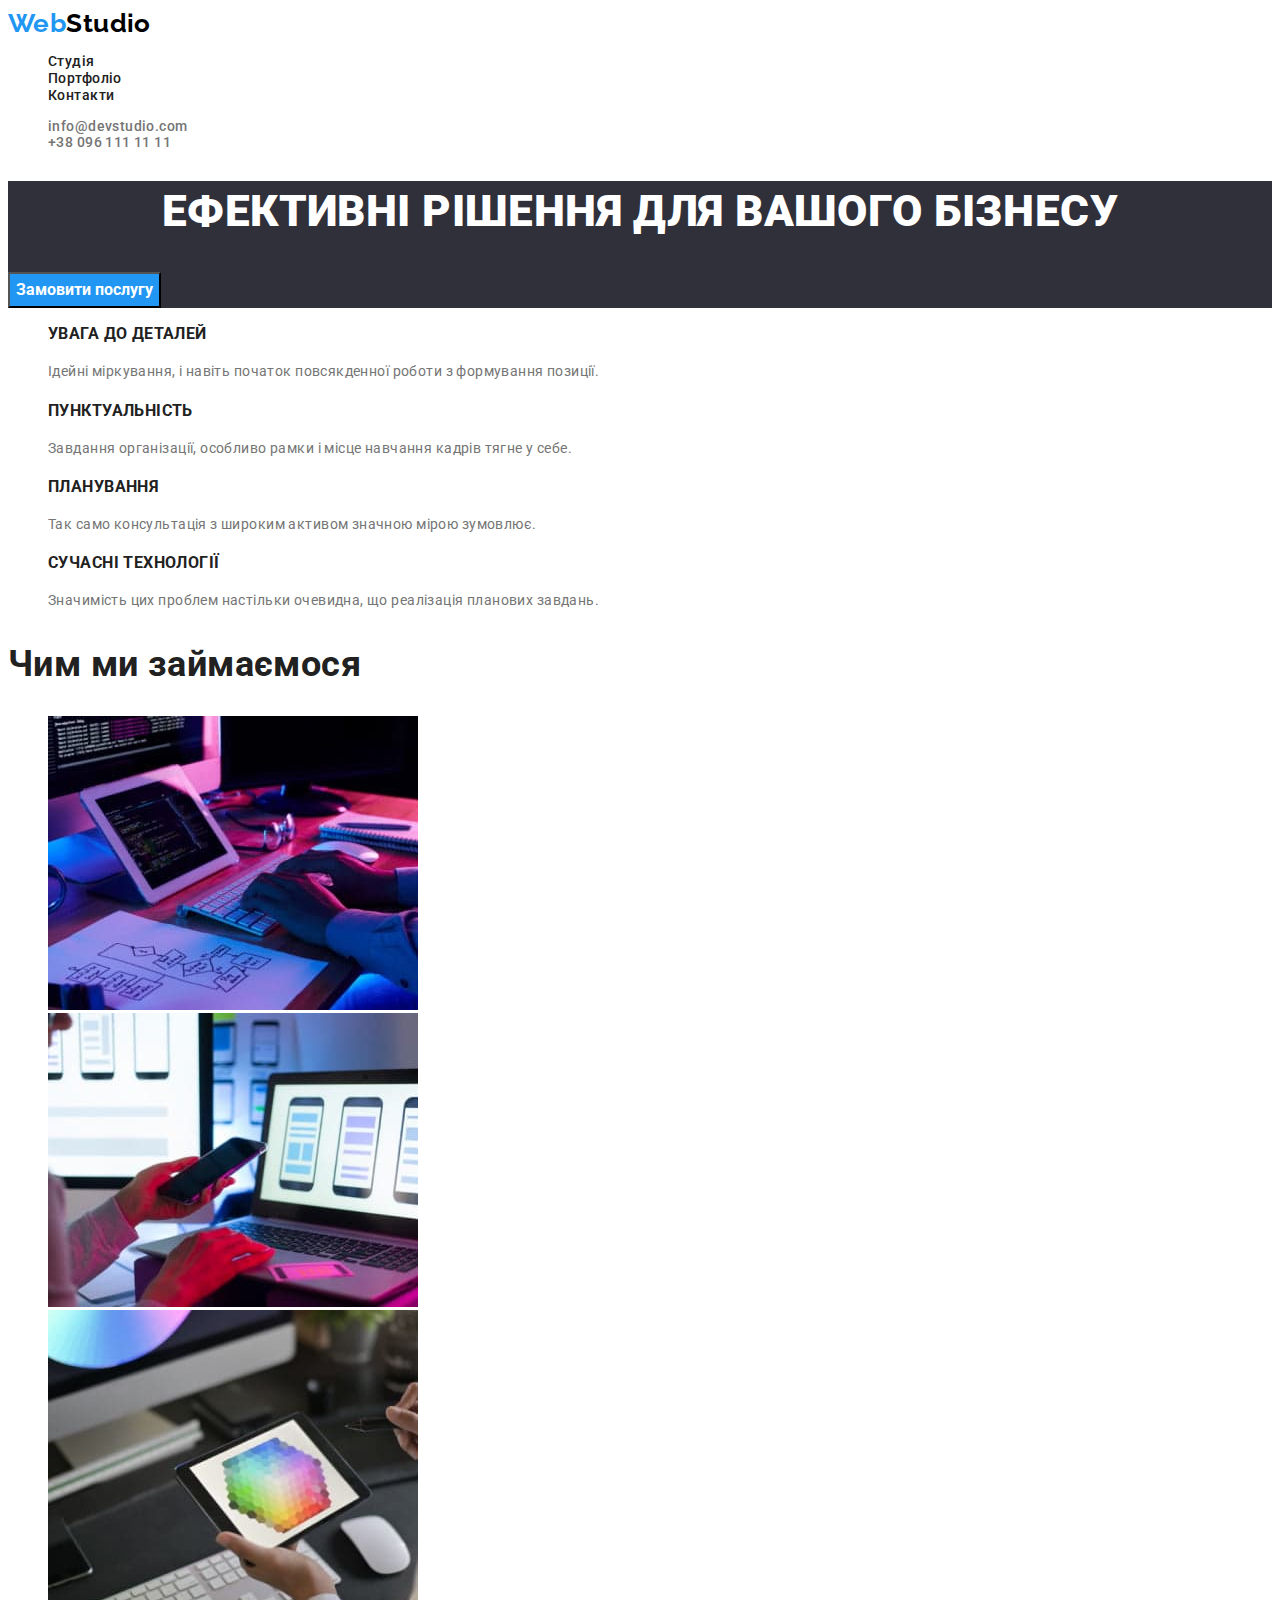
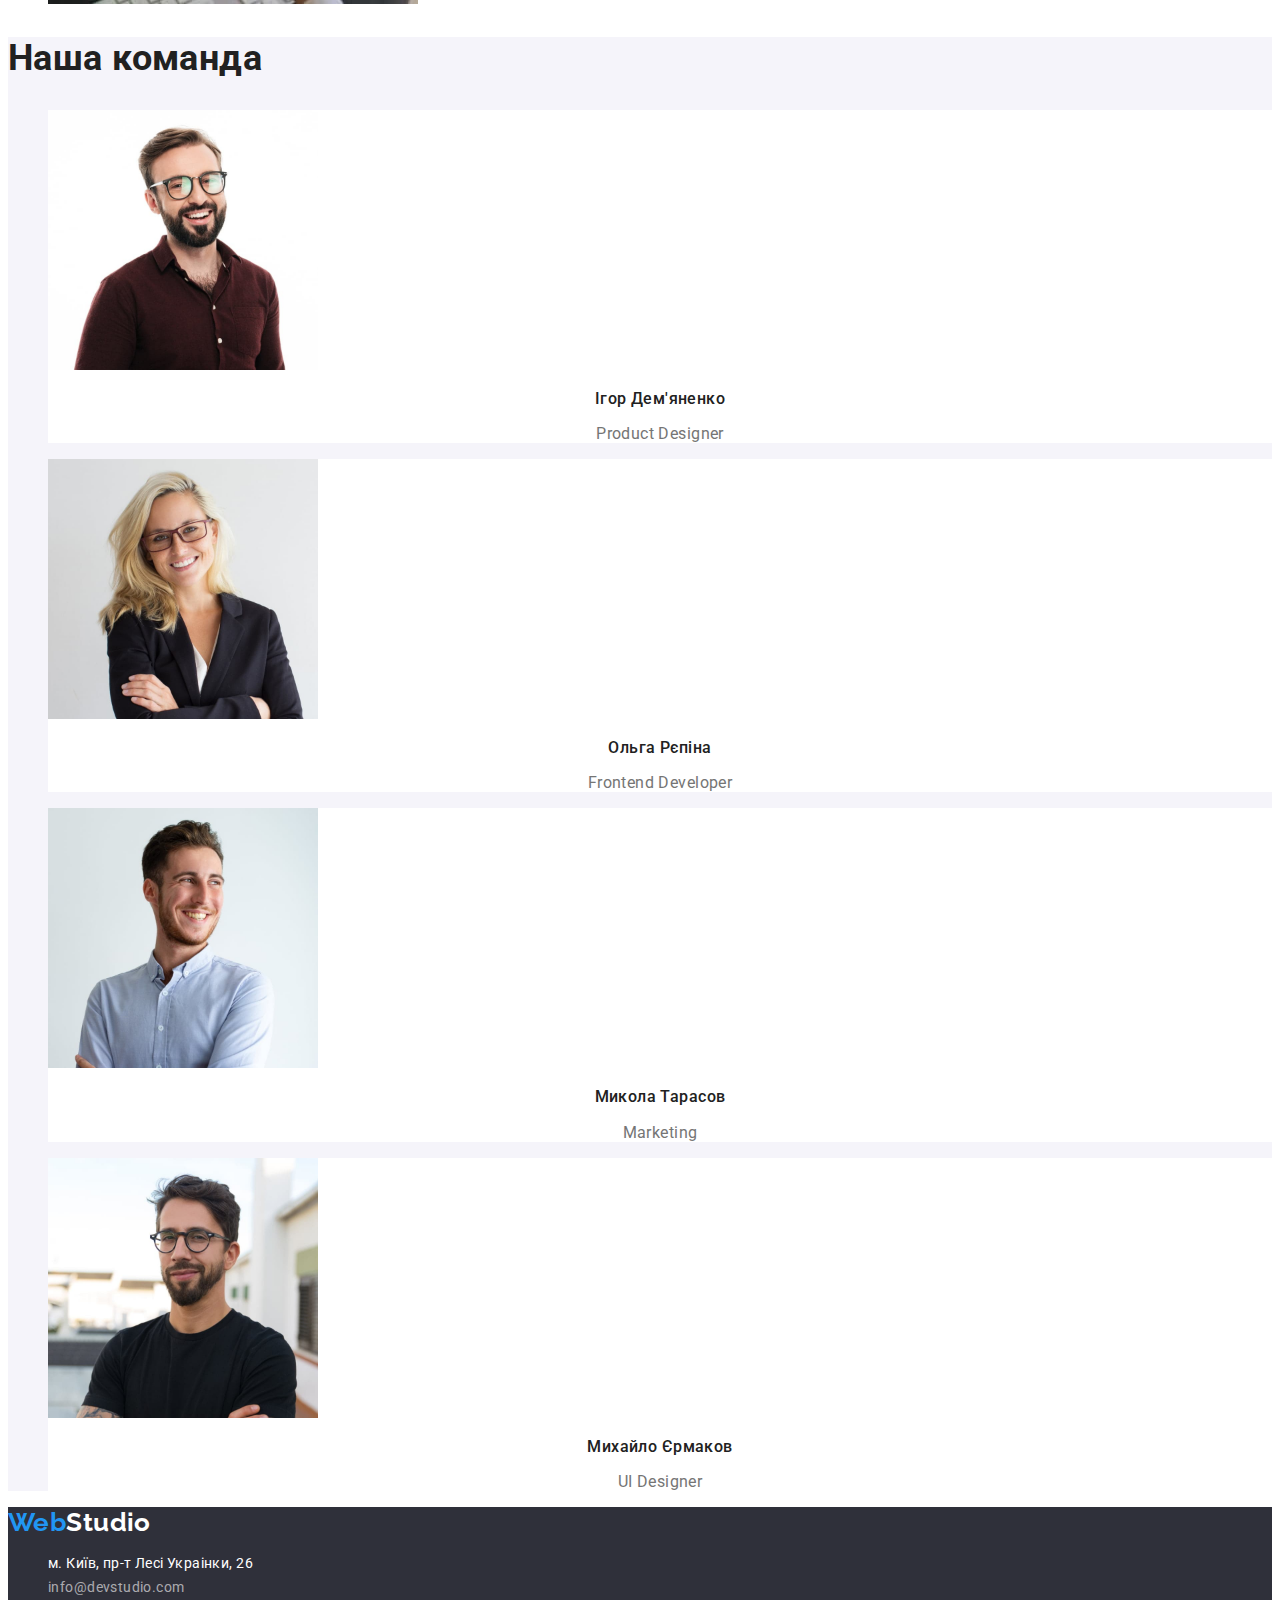
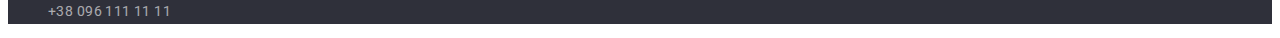
==== commit 492064c2: "Corrected" ====
--- a/index.html
+++ b/index.html
@@ -48,11 +48,11 @@
     <main>
       <section class="hero">
         <h1 class="headline">Ефективні рішення для вашого бізнесу</h1>
-        <button type="button">Замовити послугу</button>
+        <button type="button" class="main-button">Замовити послугу</button>
       </section>
       <!--Values-->
       <section class="section">
-        <h2 class="hidden">Наші особливості</h2>
+        <h2 class="visually-hidden">Наші особливості</h2>
         <ul class="unstyled-list">
           <li>
             <h3 class="caption">Увага до деталей</h3>
--- a/css/styles.css
+++ b/css/styles.css
@@ -6,12 +6,16 @@
   --primary-white-color: #ffffff;
   --dark-color: #2f303a;
   --light-grey-color: #f5f4fa;
+  --black-color:#000000;
+  --footer-text-color: rgba(255, 255, 255, 0.6);
+  --button-hover: #188CE8;
 }
 
 body {
-  background-color: var(--primary-color);
+background-color: var(--primary-white-color);
   font-family: "Roboto", sans-serif;
   font-size: 14px;
+  letter-spacing: 0.03em;
   color: var(--primary-text-color);
 }
 .header {
@@ -21,18 +25,17 @@
 /*Logo*/
 .logo {
   text-decoration: none;
-  font-family: "Raleway";
+  font-family: "Raleway", sans-serif;
   font-weight: 700;
   font-size: 26px;
   line-height: 1.2;
-  letter-spacing: 0.03em;
   color: var(--accent-color);
 }
 .current {
   color: var(--accent-color);
 }
 .logo span {
-  color: #000000;
+  color:var(--black-color);
 }
 /*Nav*/
 .unstyled-list {
@@ -75,6 +78,7 @@
   color: var(--primary-white-color);
 }
 
+
 [type="button"] {
   font-family: inherit;
   background-color: var(--light-grey-color);
@@ -90,13 +94,37 @@
   color: var(--primary-white-color);
   font-family: inherit;
 }
+.main-button {
+  font-family: inherit;
+  background-color: var(--accent-color);
+  font-weight: 700;
+font-size: 16px;
+line-height: 1.9;
+cursor: pointer;
+color: var(--primary-white-color);
+}
+.main-button:focus,
+.main-button:hover {
+  background-color: var(--button-hover);
+  font-family: inherit;
+  color: var(--primary-white-color);
+} 
 /*Section*/
 .team-section {
   background-color: var(--light-grey-color);
 }
-.hidden {
-  display: none;
-}
+.visually-hidden {
+  position: absolute;
+    white-space: nowrap;
+    width: 1px;
+    height: 1px;
+    overflow: hidden;
+    border: 0;
+    padding: 0;
+    clip: rect(0 0 0 0);
+    clip-path: inset(50%);
+    margin: -1px;
+} 
 
 .caption {
   font-weight: 700;
@@ -134,11 +162,10 @@
 }
 .footer-logo {
   text-decoration: none;
-  font-family: "Raleway";
+  font-family: "Raleway", sans-serif;
   font-weight: 700;
   font-size: 26px;
   line-height: 1.2;
-  letter-spacing: 0.03em;
   color: var(--accent-color);
 }
 .footer-logo span {
@@ -149,8 +176,7 @@
   text-decoration: none;
   font-style: normal;
   line-height: 1.7;
-  opacity: 60%;
-  color: var(--primary-white-color);
+  color: var(--footer-text-color);
 }
 .address-link:hover,
 .address-link:focus {
